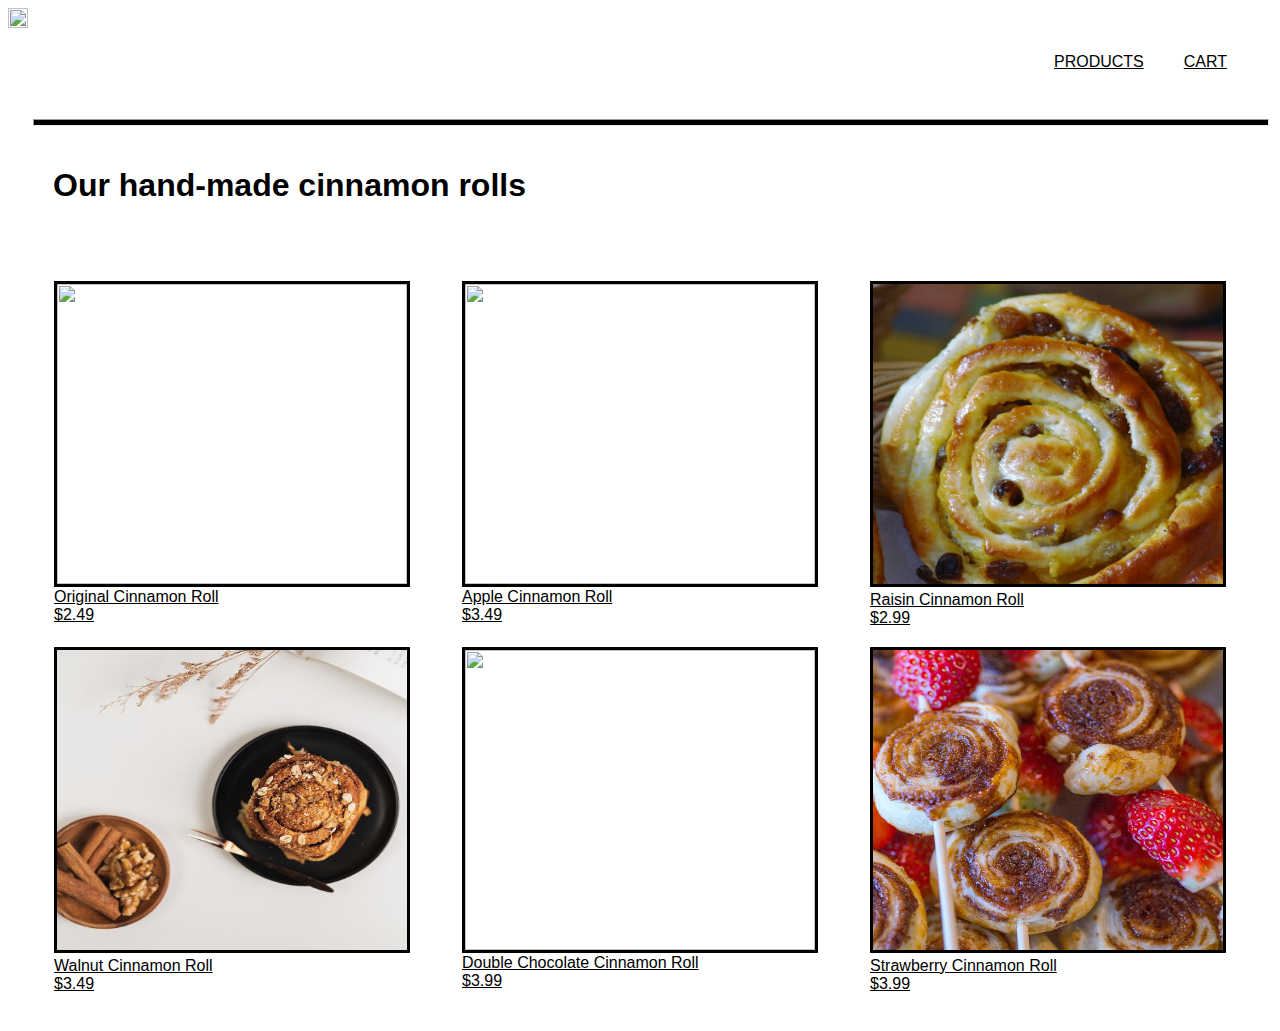
==== index.html @ e84be3a0 "change" ====
<!DOCTYPE html>

<html>
<!-- This is the main content page for the index that includes information about the food gallery-->
  <head>
    <style>
        a:hover {
          background-color: yellow;
        }
    </style>
    <title>hw2 html</title>
    <link rel="stylesheet" href="/style.css">


  </head>


  <body>
    
    <div class="row-header">
        <div class="logo-div">
            <a href="https://github.com/varshaasj/pui-homework2-solution/blob/main/index.html"><img class="logo-main" src="/pui-homework2-solution/assets/logo-01.svg" /></a>
        </div>
        <div class="hr-div">
            <div class="nav-links">
                <div class="tab-div">
                    <a href="/pui-homework2-solution/index.html">PRODUCTS</a>
                </div>
                <div class="tab-div">
                    <a href="/pui-homework2-solution/cart.html"> CART</a>
                </div> 

            </div>
            <hr>
            <h1>Our hand-made cinnamon rolls</h1>
        </div>
    </div>

    
    

    <div class="gallery-content">
        
        <div class="gallery-row-1">
        
            <div class="gallery">
                <a href="/pui-homework2-solution/detail.html">
                <img class="logo" src="/pui-homework2-solution/assets/original-cinnamon-roll.jpg" />
                <br>
                Original Cinnamon Roll
                <br>
                $2.49
                </a>
            </div>
        
        
            <div class="gallery">
                <a href="/detail.html">
                <img class="logo" src="/assets/apple-cinnamon-roll.jpg" />
                <br>
                Apple Cinnamon Roll
                <br>
                $3.49
                </a>
            </div>
      
            <div class="gallery">
                <a href="/detail.html">
                <img class="logo" src="/assets/raisin-cinnamon-roll.jpg" />
                <br>
                Raisin Cinnamon Roll
                <br>
                $2.99
                </a>
            </div>   
    </div>
   
    <div class="gallery-row-2">


            <div class="gallery">
                <a href="/detail.html">
                <img class="logo" src="/assets/walnut-cinnamon-roll.jpg" />
                <br>
                Walnut Cinnamon Roll
                <br>
                $3.49
                </a>
            </div>

        

            <div class="gallery">
                <a href="/detail.html">
                <img class="logo" src="/assets/double-chocolate-cinnamon-roll.jpg" />
                <br>
                Double Chocolate Cinnamon Roll
                <br>
                $3.99
                </a>
            </div>
        
    
        
            <div class="gallery">
                <a href="/detail.html">
                <img class="logo" src="/assets/strawberry-cinnamon-roll.jpg" />
                <br>
                Strawberry Cinnamon Roll
                <br>
                $3.99
                </a>
            </div>
        </div>
        
    
    </div>
  </body>

      
</html>
---- style.css ----
body {
    
    
    padding: 0px;
    font-family: sans-serif;
    color: black;
  }

a{
    color: black;
 }

a:hover {
    background-color: yellow;
  }

hr {
    height: 5px;
    color:black;
    background-color:black;
    width: 100%;
}

.row-header {
    display: flex;
    justify-content: center;
    align-items: start; 
    width: 100%;
   
 
  }
.logo-div{
    flex: 0 0 auto;
}
.hr-div{
    flex: 1 0 auto;
    padding: 5px;
}

.logo-main{   
    width: 100% ;
    height: 100% ;
}


.logo{
    width: 350px;
    height: 300px;
    border: 3px solid black;

}


.nav-links{
    text-align: right;
    line-break: loose;       
    color: black;
    padding: 20px;
    display: flex;
    align-items: right;
    justify-content: flex-end;

}

.tab-div{
    flex: 0 0 auto;
    padding: 20px;
}

h1{
    text-align: left;
    justify-content: center;
    padding: 20px;
}


.gallery-content{
    text-align: left;
    color: black;
    padding: 20px;
    
    
}
.gallery-row-1 {
    width: 100%;
    display: flex;
    align-content: center;
    justify-content: space-around;
    
    
    
}
.gallery-row-2 {
    width: 100%;
    display: flex;
    align-content: center;
    justify-content: space-around;
    
    
    
}

.gallery{
    height: auto;
    width: auto;
    padding:10px;
}
/* center alignment for was not working with the cart page due to conflicts*/

.content-cart{
    margin: 300px;
    text-align: center;
  
}
.cart-gallery{
    text-align: center;
    width:350px;
    height:350px;
    
}
.image-cart{
    text-align: center;
    width: 200px;
    height: 200px;
    border: 3px solid black;
    
}

.details-content{
    text-align: center;

}

.image{
    width: 300px;
    height:200px;
    border: 3px solid black;
    
}

.customize-desc{
    width: 300px;
    padding:10px;
    margin:auto;

}
.button {
    border: black;
    color: black;
    padding: 15px 32px;
    text-align: center;
    text-decoration: none;
    display: inline-block;
    font-size: 16px;
    margin: 4px 2px;
    cursor: pointer;
  }
  
.button1 {background-color: white;}
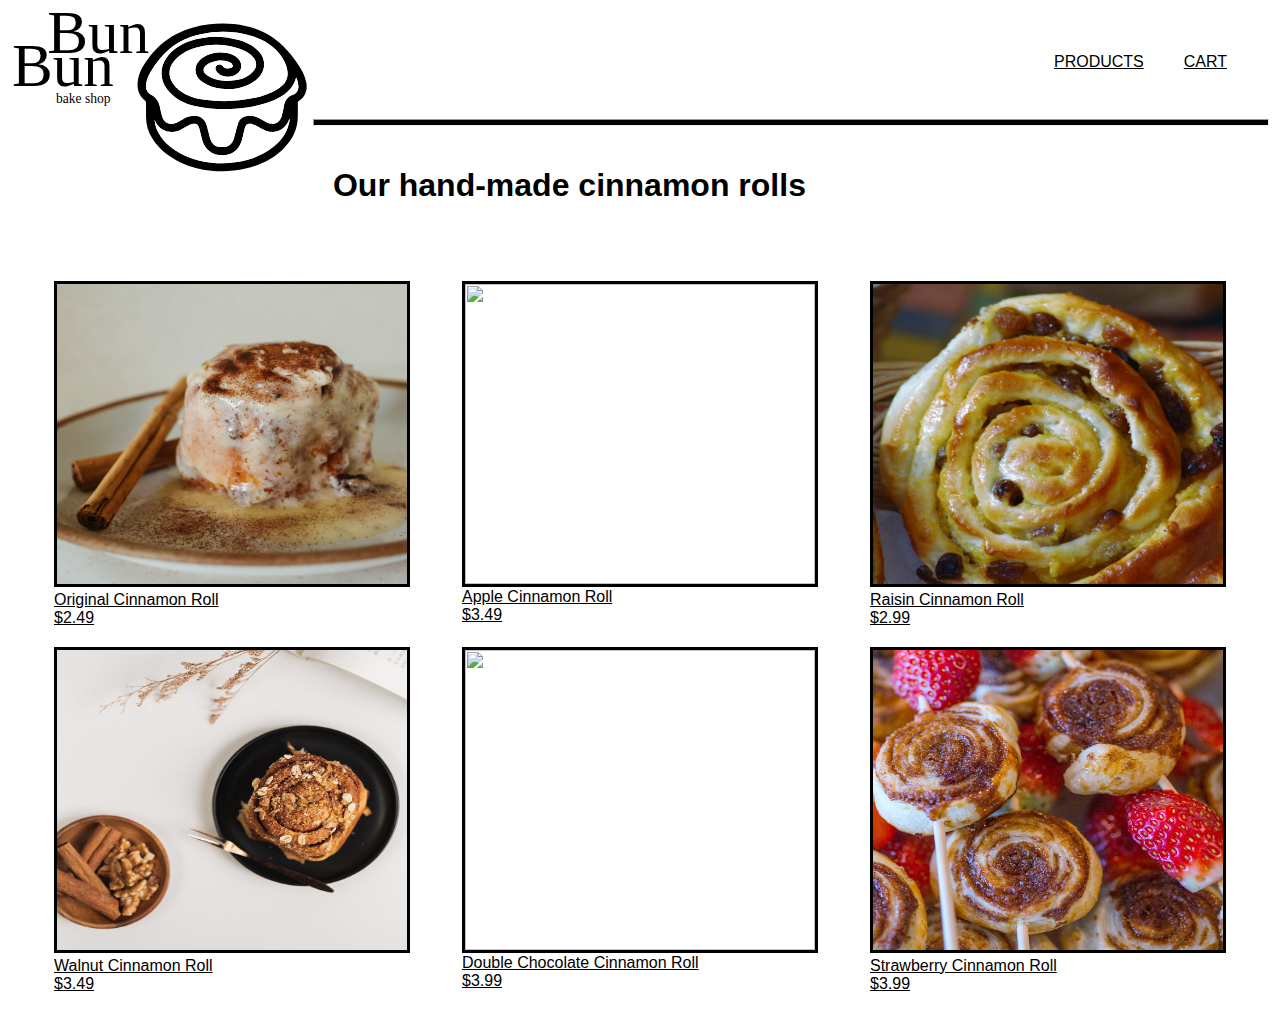
==== commit 082ba0a5: "change" ====
--- a/index.html
+++ b/index.html
@@ -9,7 +9,7 @@
         }
     </style>
     <title>hw2 html</title>
-    <link rel="stylesheet" href="/style.css">
+    <link rel="stylesheet" href="style.css">
 
 
   </head>
@@ -19,15 +19,15 @@
     
     <div class="row-header">
         <div class="logo-div">
-            <a href="https://github.com/varshaasj/pui-homework2-solution/blob/main/index.html"><img class="logo-main" src="/pui-homework2-solution/assets/logo-01.svg" /></a>
+            <a href="index.html"><img class="logo-main" src="assets/logo-01.svg" /></a>
         </div>
         <div class="hr-div">
             <div class="nav-links">
                 <div class="tab-div">
-                    <a href="/pui-homework2-solution/index.html">PRODUCTS</a>
+                    <a href="index.html">PRODUCTS</a>
                 </div>
                 <div class="tab-div">
-                    <a href="/pui-homework2-solution/cart.html"> CART</a>
+                    <a href="cart.html"> CART</a>
                 </div> 
 
             </div>
@@ -44,8 +44,8 @@
         <div class="gallery-row-1">
         
             <div class="gallery">
-                <a href="/pui-homework2-solution/detail.html">
-                <img class="logo" src="/pui-homework2-solution/assets/original-cinnamon-roll.jpg" />
+                <a href="detail.html">
+                <img class="logo" src="assets/original-cinnamon-roll.jpg" />
                 <br>
                 Original Cinnamon Roll
                 <br>
@@ -55,8 +55,8 @@
         
         
             <div class="gallery">
-                <a href="/detail.html">
-                <img class="logo" src="/assets/apple-cinnamon-roll.jpg" />
+                <a href="/pui-homework2-solution/detail.html">
+                <img class="logo" src="/pui-homework2-solution/assets/apple-cinnamon-roll.jpg" />
                 <br>
                 Apple Cinnamon Roll
                 <br>
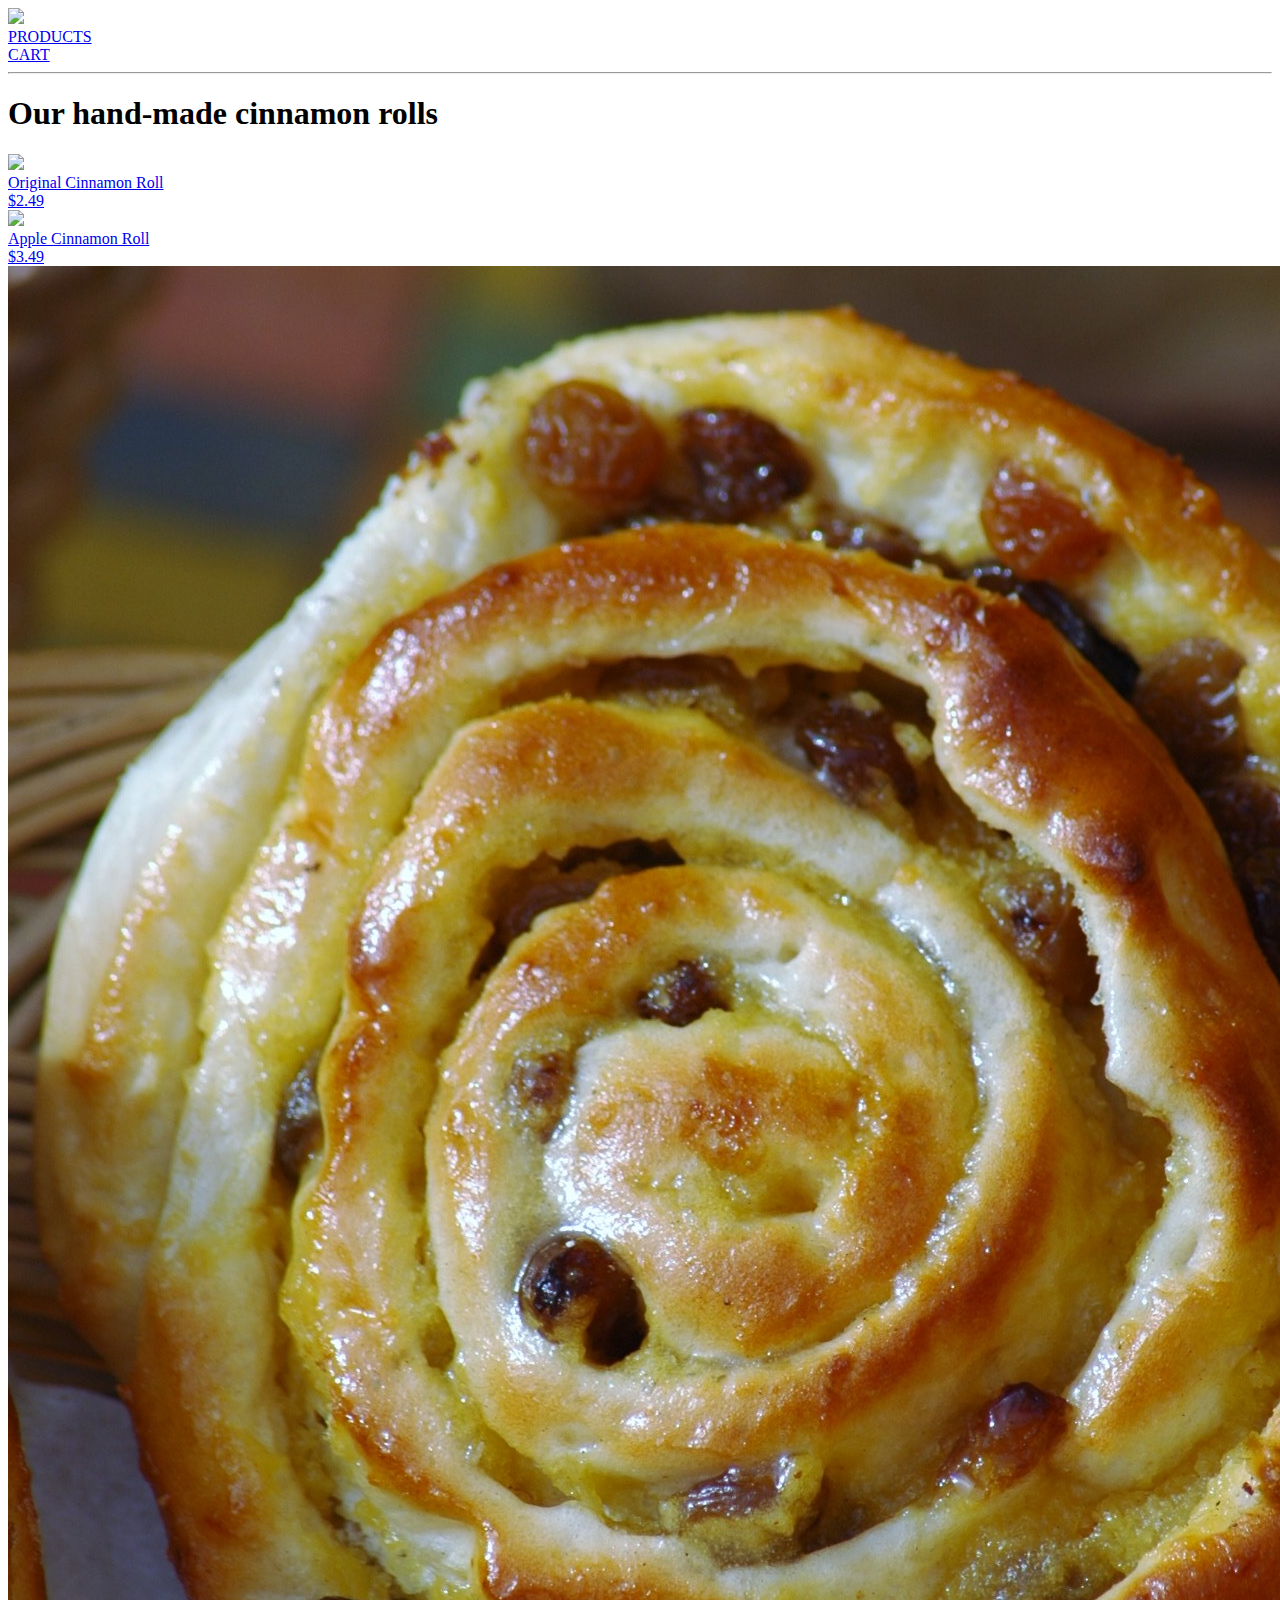
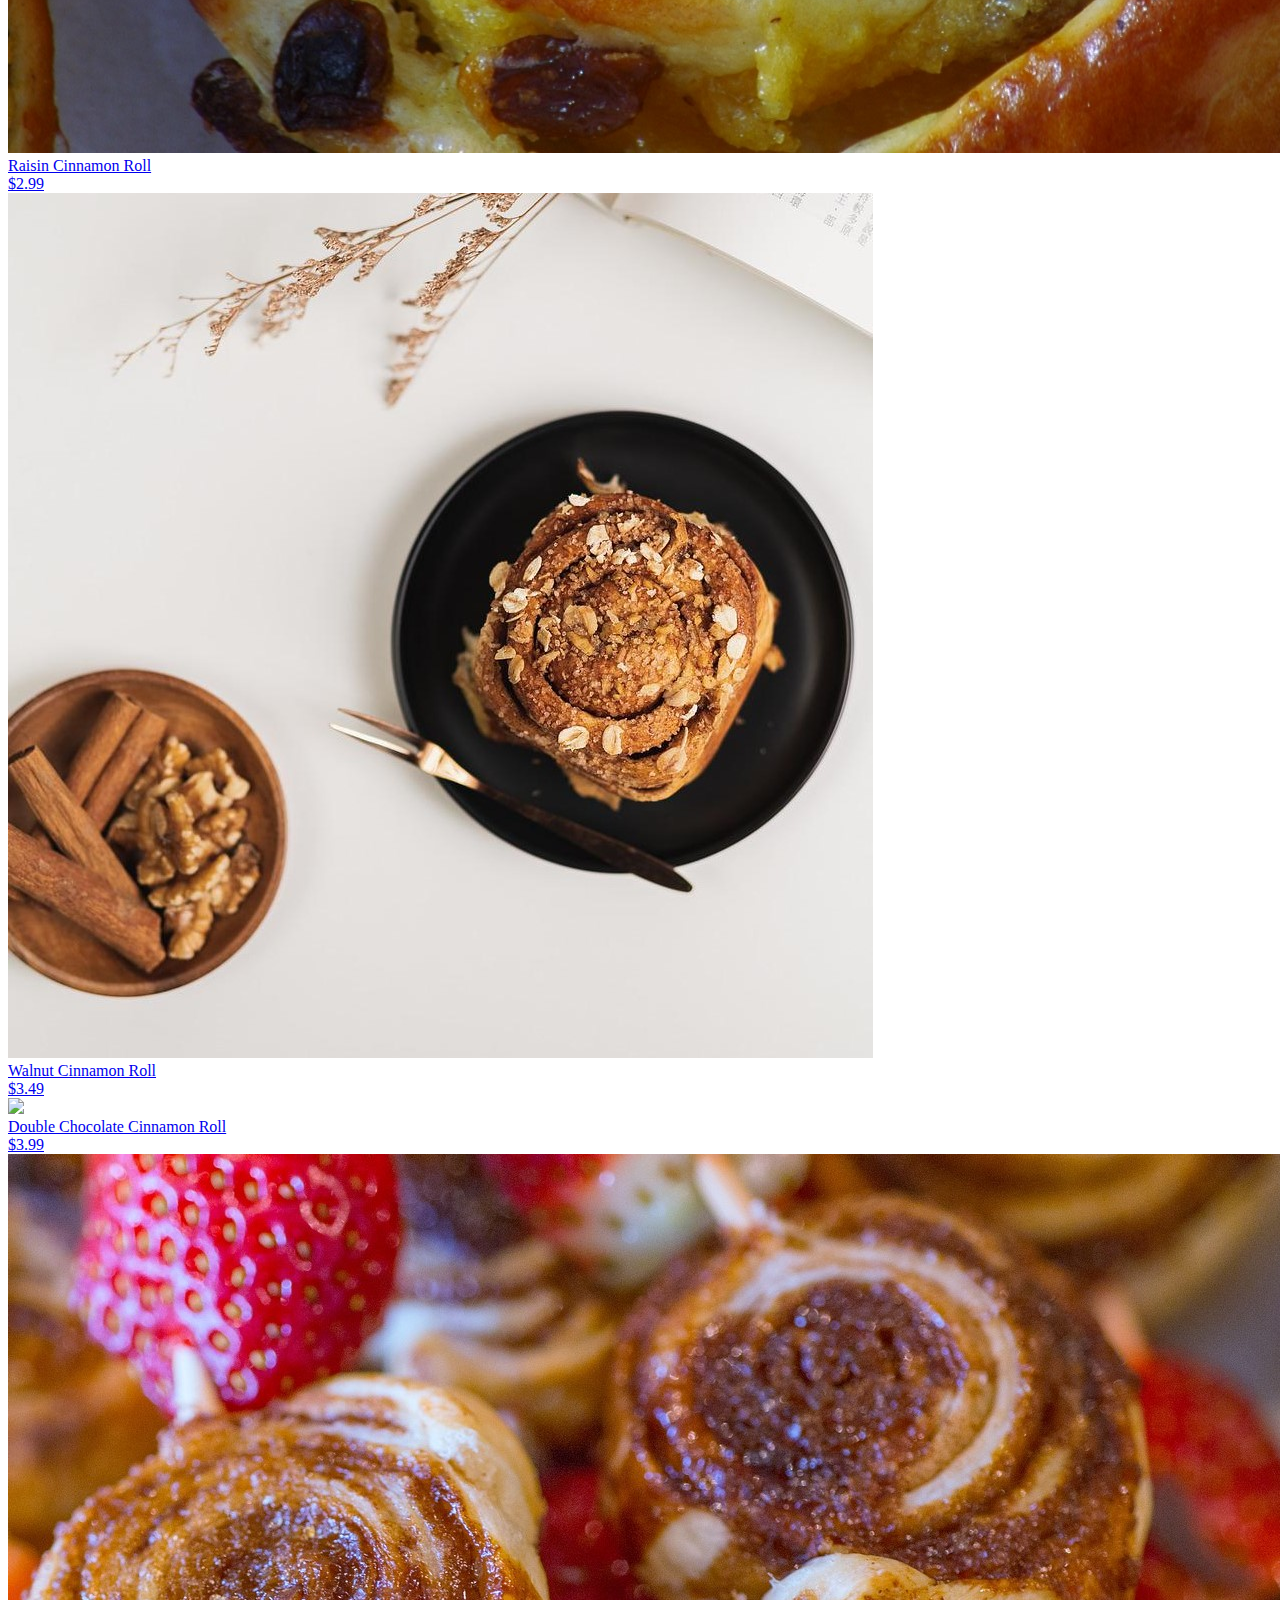
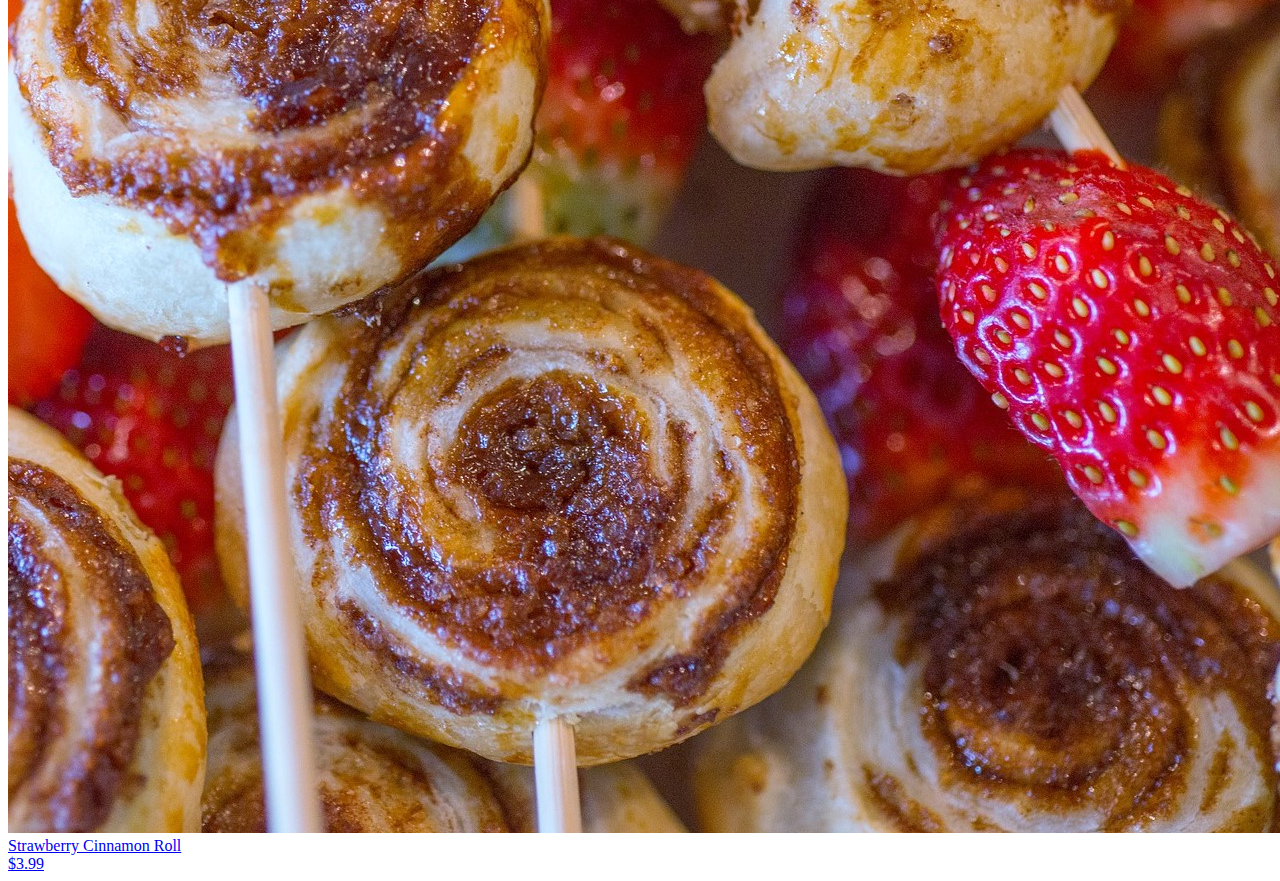
==== commit e9c00c7e: "new change" ====
--- a/index.html
+++ b/index.html
@@ -9,7 +9,7 @@
         }
     </style>
     <title>hw2 html</title>
-    <link rel="stylesheet" href="style.css">
+    <link rel="stylesheet" href="/pui-homework2-solution/style.css">
 
 
   </head>
@@ -19,15 +19,15 @@
     
     <div class="row-header">
         <div class="logo-div">
-            <a href="index.html"><img class="logo-main" src="assets/logo-01.svg" /></a>
+            <a href="/pui-homework2-solution/index.html"><img class="logo-main" src="/pui-homework2-solution/assets/logo-01.svg" /></a>
         </div>
         <div class="hr-div">
             <div class="nav-links">
                 <div class="tab-div">
-                    <a href="index.html">PRODUCTS</a>
+                    <a href="/pui-homework2-solution/index.html">PRODUCTS</a>
                 </div>
                 <div class="tab-div">
-                    <a href="cart.html"> CART</a>
+                    <a href="/pui-homework2-solution/cart.html"> CART</a>
                 </div> 
 
             </div>
@@ -44,8 +44,8 @@
         <div class="gallery-row-1">
         
             <div class="gallery">
-                <a href="detail.html">
-                <img class="logo" src="assets/original-cinnamon-roll.jpg" />
+                <a href="/pui-homework2-solution/detail.html">
+                <img class="logo" src="/pui-homework2-solution/assets/original-cinnamon-roll.jpg" />
                 <br>
                 Original Cinnamon Roll
                 <br>
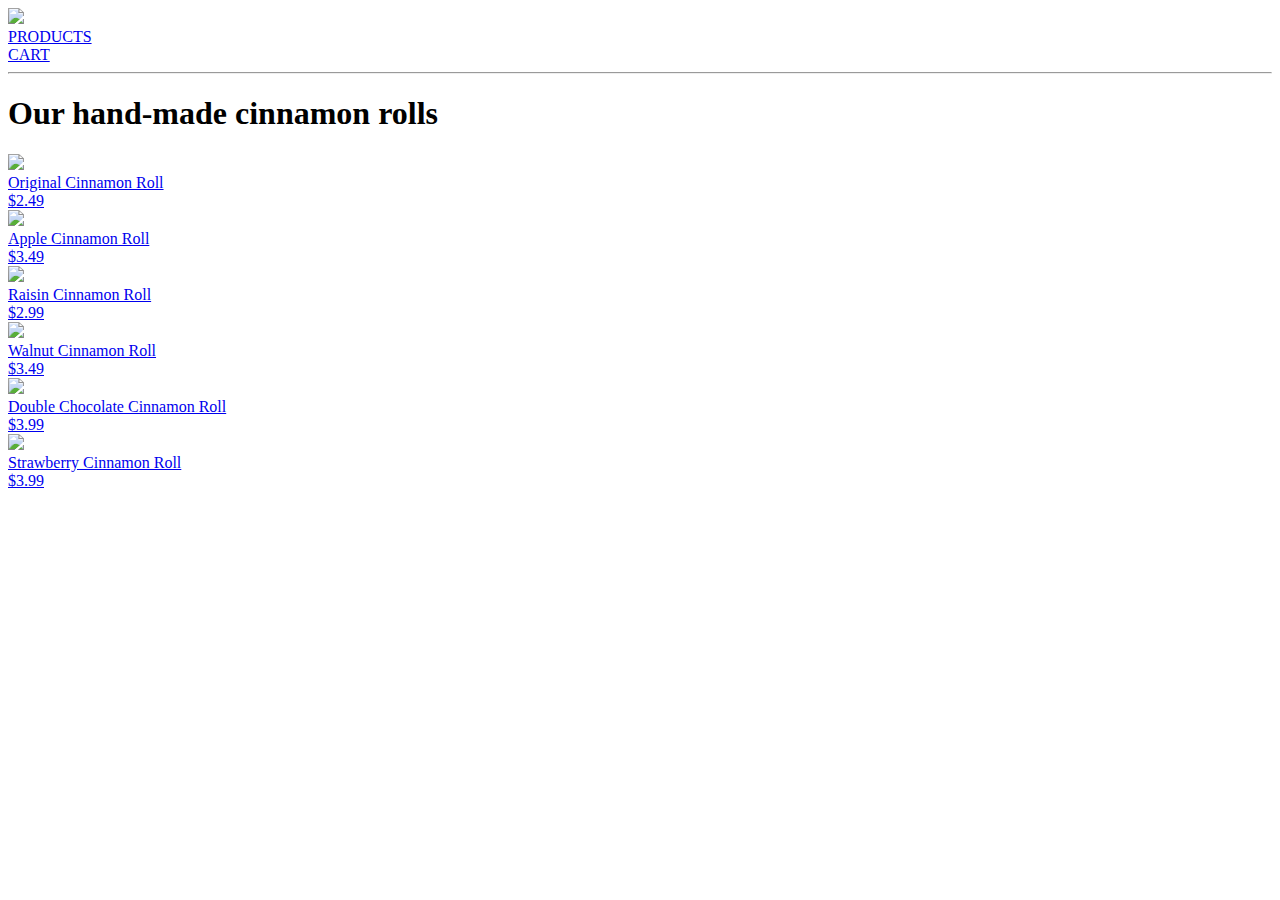
==== commit 000d0c9f: "new link change" ====
--- a/index.html
+++ b/index.html
@@ -65,8 +65,8 @@
             </div>
       
             <div class="gallery">
-                <a href="/detail.html">
-                <img class="logo" src="/assets/raisin-cinnamon-roll.jpg" />
+                <a href="/pui-homework2-solution/detail.html">
+                <img class="logo" src="/pui-homework2-solution/assets/raisin-cinnamon-roll.jpg" />
                 <br>
                 Raisin Cinnamon Roll
                 <br>
@@ -79,8 +79,8 @@
 
 
             <div class="gallery">
-                <a href="/detail.html">
-                <img class="logo" src="/assets/walnut-cinnamon-roll.jpg" />
+                <a href="/pui-homework2-solution/detail.html">
+                <img class="logo" src="/pui-homework2-solution/assets/walnut-cinnamon-roll.jpg" />
                 <br>
                 Walnut Cinnamon Roll
                 <br>
@@ -91,8 +91,8 @@
         
 
             <div class="gallery">
-                <a href="/detail.html">
-                <img class="logo" src="/assets/double-chocolate-cinnamon-roll.jpg" />
+                <a href="/pui-homework2-solution/detail.html">
+                <img class="logo" src="/pui-homework2-solution/assets/double-chocolate-cinnamon-roll.jpg" />
                 <br>
                 Double Chocolate Cinnamon Roll
                 <br>
@@ -103,8 +103,8 @@
     
         
             <div class="gallery">
-                <a href="/detail.html">
-                <img class="logo" src="/assets/strawberry-cinnamon-roll.jpg" />
+                <a href="/pui-homework2-solution/detail.html">
+                <img class="logo" src="/pui-homework2-solution/assets/strawberry-cinnamon-roll.jpg" />
                 <br>
                 Strawberry Cinnamon Roll
                 <br>
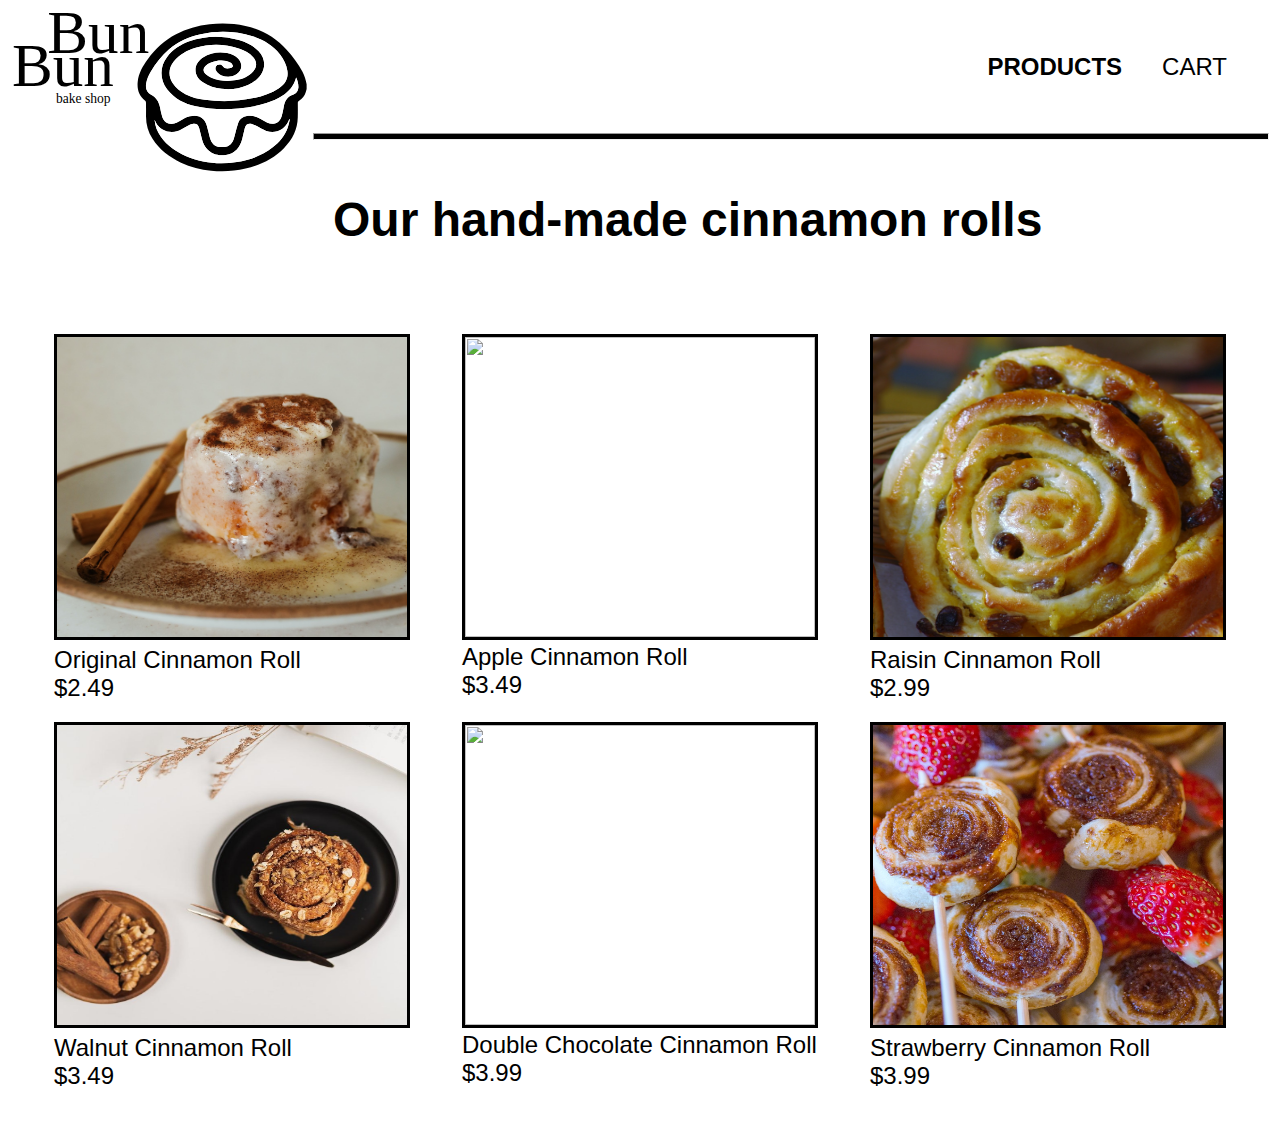
==== commit d22a7a8d: "all changes made" ====
--- a/index.html
+++ b/index.html
@@ -9,7 +9,7 @@
         }
     </style>
     <title>hw2 html</title>
-    <link rel="stylesheet" href="/pui-homework2-solution/style.css">
+    <link rel="stylesheet" href="/style.css">
 
 
   </head>
@@ -19,15 +19,15 @@
     
     <div class="row-header">
         <div class="logo-div">
-            <a href="/pui-homework2-solution/index.html"><img class="logo-main" src="/pui-homework2-solution/assets/logo-01.svg" /></a>
+            <a href="/index.html"><img class="logo-main" src="/assets/logo-01.svg" /></a>
         </div>
         <div class="hr-div">
             <div class="nav-links">
                 <div class="tab-div">
-                    <a href="/pui-homework2-solution/index.html">PRODUCTS</a>
+                    <a href="/index.html"class="active">PRODUCTS</a>
                 </div>
                 <div class="tab-div">
-                    <a href="/pui-homework2-solution/cart.html"> CART</a>
+                    <a href="/cart.html"> CART</a>
                 </div> 
 
             </div>
@@ -44,8 +44,8 @@
         <div class="gallery-row-1">
         
             <div class="gallery">
-                <a href="/pui-homework2-solution/detail.html">
-                <img class="logo" src="/pui-homework2-solution/assets/original-cinnamon-roll.jpg" />
+                <a href="/detail.html">
+                <img class="logo" src="/assets/original-cinnamon-roll.jpg" />
                 <br>
                 Original Cinnamon Roll
                 <br>
@@ -55,8 +55,8 @@
         
         
             <div class="gallery">
-                <a href="/pui-homework2-solution/detail.html">
-                <img class="logo" src="/pui-homework2-solution/assets/apple-cinnamon-roll.jpg" />
+                <a href="/detail.html">
+                <img class="logo" src="/assets/apple-cinnamon-roll.jpg" />
                 <br>
                 Apple Cinnamon Roll
                 <br>
@@ -65,8 +65,8 @@
             </div>
       
             <div class="gallery">
-                <a href="/pui-homework2-solution/detail.html">
-                <img class="logo" src="/pui-homework2-solution/assets/raisin-cinnamon-roll.jpg" />
+                <a href="/detail.html">
+                <img class="logo" src="/assets/raisin-cinnamon-roll.jpg" />
                 <br>
                 Raisin Cinnamon Roll
                 <br>
@@ -79,8 +79,8 @@
 
 
             <div class="gallery">
-                <a href="/pui-homework2-solution/detail.html">
-                <img class="logo" src="/pui-homework2-solution/assets/walnut-cinnamon-roll.jpg" />
+                <a href="/detail.html">
+                <img class="logo" src="/assets/walnut-cinnamon-roll.jpg" />
                 <br>
                 Walnut Cinnamon Roll
                 <br>
@@ -91,8 +91,8 @@
         
 
             <div class="gallery">
-                <a href="/pui-homework2-solution/detail.html">
-                <img class="logo" src="/pui-homework2-solution/assets/double-chocolate-cinnamon-roll.jpg" />
+                <a href="/detail.html">
+                <img class="logo" src="/assets/double-chocolate-cinnamon-roll.jpg" />
                 <br>
                 Double Chocolate Cinnamon Roll
                 <br>
@@ -103,8 +103,8 @@
     
         
             <div class="gallery">
-                <a href="/pui-homework2-solution/detail.html">
-                <img class="logo" src="/pui-homework2-solution/assets/strawberry-cinnamon-roll.jpg" />
+                <a href="/detail.html">
+                <img class="logo" src="/assets/strawberry-cinnamon-roll.jpg" />
                 <br>
                 Strawberry Cinnamon Roll
                 <br>
--- a/style.css
+++ b/style.css
@@ -0,0 +1,242 @@
+
+body {
+    
+    padding: 0px;
+    font-family: sans-serif;
+    color: black;
+    font-size: x-large;
+  }
+
+a{
+    color: black;
+    text-decoration: none;
+}
+
+a:hover {
+    background-color: yellow;
+    font-weight: bold;
+  }
+.active{
+    font-weight: bold;  
+}
+
+hr {
+    height: 5px;
+    color:black;
+    background-color:black;
+    width: 100%;
+}
+
+.row-header {
+    display: flex;
+    justify-content: center;
+    align-items: start; 
+    width: 100%;
+  }
+.logo-div{
+    flex: 0 0 auto;
+}
+.hr-div{
+    flex: 1 0 auto;
+    padding: 5px;
+}
+
+.logo-main{   
+    width: 100% ;
+    height: 100% ;
+}
+
+
+.logo{
+    width: 350px;
+    height: 300px;
+    border: 3px solid black;
+
+}
+
+
+.nav-links{
+    text-align: right;
+    line-break: loose;       
+    color: black;
+    padding: 20px;
+    display: flex;
+    align-items: right;
+    justify-content: flex-end;
+
+}
+
+.tab-div{
+    flex: 0 0 auto;
+    padding: 20px;
+}
+
+h1{
+    text-align: left;
+    justify-content: center;
+    padding: 20px;
+}
+
+
+.gallery-content{
+    text-align: left;
+    color: black;
+    padding: 20px;
+    
+    
+}
+.gallery-row-1 {
+    width: 100%;
+    display: flex;
+    align-content: center;
+    justify-content: space-around;
+    
+    
+    
+}
+.gallery-row-2 {
+    width: 100%;
+    display: flex;
+    align-content: center;
+    justify-content: space-around;
+    
+    
+    
+}
+
+.gallery{
+    height: auto;
+    width: auto;
+    padding:10px;
+}
+
+
+.content-cart{
+    text-align: right;
+    display: flex;
+    flex-direction: column;
+    justify-content: space-around;
+    width: 70%;
+    float: right;
+  
+}
+.cart-gallery1{
+    text-align: left;
+
+    display:flex;
+    flex: 0 0 auto;
+    justify-content:space-between;
+    align-items: right;
+    padding: 10px;
+}
+
+.cart-gallery2{
+    text-align: left;
+    display:flex;
+    flex: 0 0 auto;
+    justify-content:space-between;
+    align-items: right;
+    padding: 10px;
+    
+}
+.cart-col2{
+    flex-grow: 2;
+    padding: 10px;
+    font-size: x-large;
+}
+.image-cart{
+    text-align: center;
+    width: 100px;
+    height: 100px;
+    border: 3px solid black;
+    
+}
+
+.total{
+    display: flex;
+
+}
+.total1{
+    flex-grow:1;
+}
+.total2{
+    flex-grow:1;
+}
+
+.details-content{
+    text-align: left;
+    display:flex;
+    justify-content: center;
+    align-items: flex-start;
+    width: 100%;
+    height:100%;
+    padding:20px;
+
+
+}
+
+.details-col1{
+    flex: 1 0 auto;
+    width: 60%;
+    height:100%;
+    padding: 40px;
+    
+}
+.details-col2{
+    flex: 0 1 auto;
+    width: 40%;
+    height: 500px;
+    align-items: left;
+    display: flex;
+    flex-direction: column;
+    justify-content: space-around;
+    padding: 50px;
+   
+
+}
+.customize-desc{
+    flex-grow: 1;
+    width: 60%;
+}
+
+.customize-form{
+    flex-grow: 1;
+    width:60%;
+}
+
+.price-cart{
+    flex-grow: 1;
+    display: flex;
+    width: 50%;
+    align-items: center;
+    justify-content: space-between;
+}
+
+.image{
+    width: 90%;
+    height:90%;
+    border: 3px solid black;
+    
+}
+
+select{
+    width: 100%;
+    padding: 20px 30px;
+    margin: 20px 0;
+    border: 2px solid black;
+    height:40px;
+    background-color:white;
+    box-sizing: border-box;
+}
+
+
+
+.cart-button {
+    background-color: white;
+    color: black;
+    border: 2px solid black; /* Green */
+    padding: 12px 28px;
+  }
+
+
+
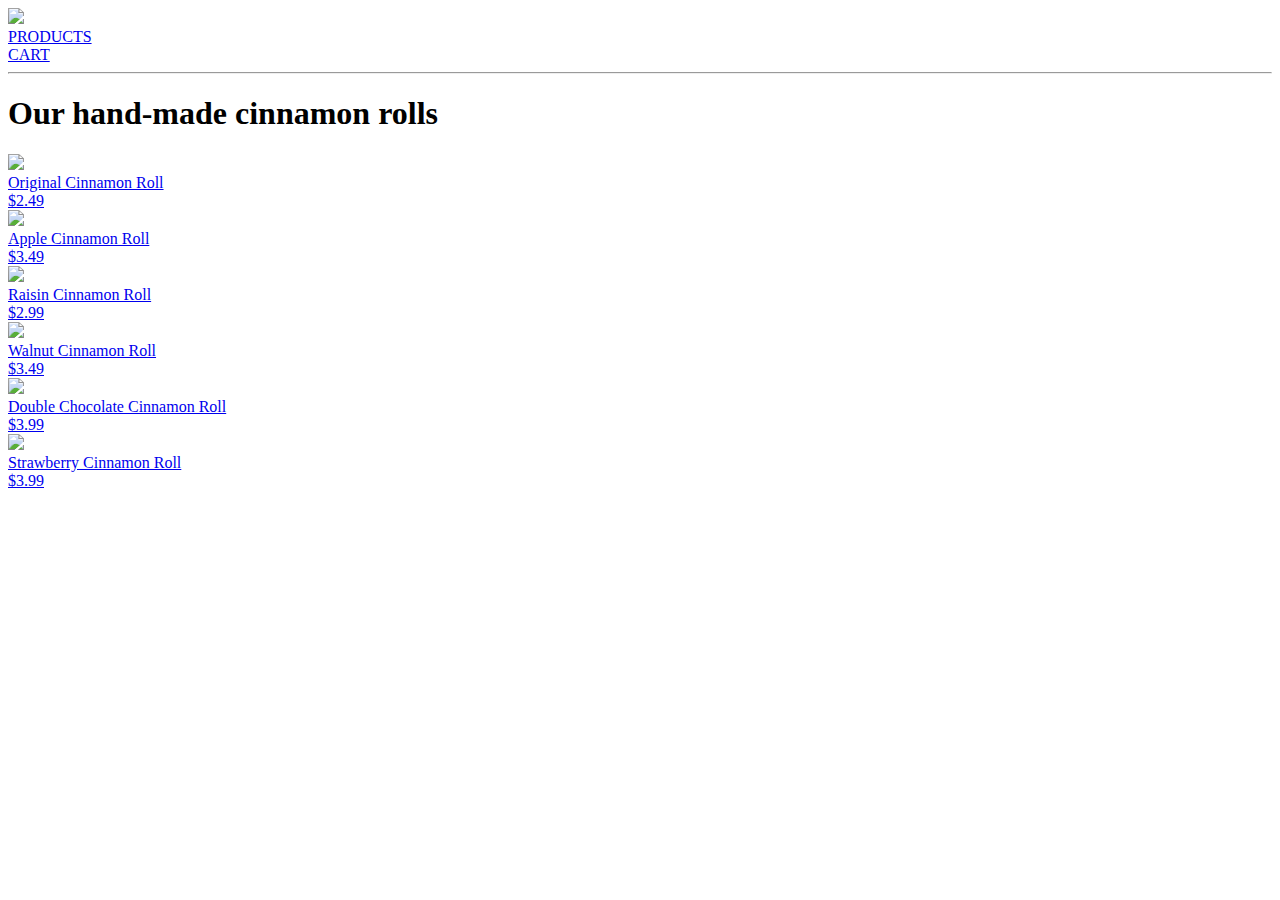
==== commit 56fcdce8: "channges with links made" ====
--- a/index.html
+++ b/index.html
@@ -9,7 +9,7 @@
         }
     </style>
     <title>hw2 html</title>
-    <link rel="stylesheet" href="/style.css">
+    <link rel="stylesheet" href="/pui-homework2-solution/style.css">
 
 
   </head>
@@ -19,15 +19,15 @@
     
     <div class="row-header">
         <div class="logo-div">
-            <a href="/index.html"><img class="logo-main" src="/assets/logo-01.svg" /></a>
+            <a href="/pui-homework2-solution/index.html"><img class="logo-main" src="/pui-homework2-solution/assets/logo-01.svg" /></a>
         </div>
         <div class="hr-div">
             <div class="nav-links">
                 <div class="tab-div">
-                    <a href="/index.html"class="active">PRODUCTS</a>
+                    <a href="/pui-homework2-solution/index.html"class="active">PRODUCTS</a>
                 </div>
                 <div class="tab-div">
-                    <a href="/cart.html"> CART</a>
+                    <a href="/pui-homework2-solution/cart.html"> CART</a>
                 </div> 
 
             </div>
@@ -44,8 +44,8 @@
         <div class="gallery-row-1">
         
             <div class="gallery">
-                <a href="/detail.html">
-                <img class="logo" src="/assets/original-cinnamon-roll.jpg" />
+                <a href="/pui-homework2-solution/detail.html">
+                <img class="logo" src="/pui-homework2-solution/assets/original-cinnamon-roll.jpg" />
                 <br>
                 Original Cinnamon Roll
                 <br>
@@ -55,8 +55,8 @@
         
         
             <div class="gallery">
-                <a href="/detail.html">
-                <img class="logo" src="/assets/apple-cinnamon-roll.jpg" />
+                <a href="/pui-homework2-solution/detail.html">
+                <img class="logo" src="/pui-homework2-solution/assets/apple-cinnamon-roll.jpg" />
                 <br>
                 Apple Cinnamon Roll
                 <br>
@@ -65,8 +65,8 @@
             </div>
       
             <div class="gallery">
-                <a href="/detail.html">
-                <img class="logo" src="/assets/raisin-cinnamon-roll.jpg" />
+                <a href="/pui-homework2-solution/detail.html">
+                <img class="logo" src="/pui-homework2-solution/assets/raisin-cinnamon-roll.jpg" />
                 <br>
                 Raisin Cinnamon Roll
                 <br>
@@ -79,8 +79,8 @@
 
 
             <div class="gallery">
-                <a href="/detail.html">
-                <img class="logo" src="/assets/walnut-cinnamon-roll.jpg" />
+                <a href="/pui-homework2-solution/detail.html">
+                <img class="logo" src="/pui-homework2-solution/assets/walnut-cinnamon-roll.jpg" />
                 <br>
                 Walnut Cinnamon Roll
                 <br>
@@ -91,8 +91,8 @@
         
 
             <div class="gallery">
-                <a href="/detail.html">
-                <img class="logo" src="/assets/double-chocolate-cinnamon-roll.jpg" />
+                <a href="/pui-homework2-solution/detail.html">
+                <img class="logo" src="/pui-homework2-solution/assets/double-chocolate-cinnamon-roll.jpg" />
                 <br>
                 Double Chocolate Cinnamon Roll
                 <br>
@@ -103,8 +103,8 @@
     
         
             <div class="gallery">
-                <a href="/detail.html">
-                <img class="logo" src="/assets/strawberry-cinnamon-roll.jpg" />
+                <a href="/pui-homework2-solution/detail.html">
+                <img class="logo" src="/pui-homework2-solution/assets/strawberry-cinnamon-roll.jpg" />
                 <br>
                 Strawberry Cinnamon Roll
                 <br>
